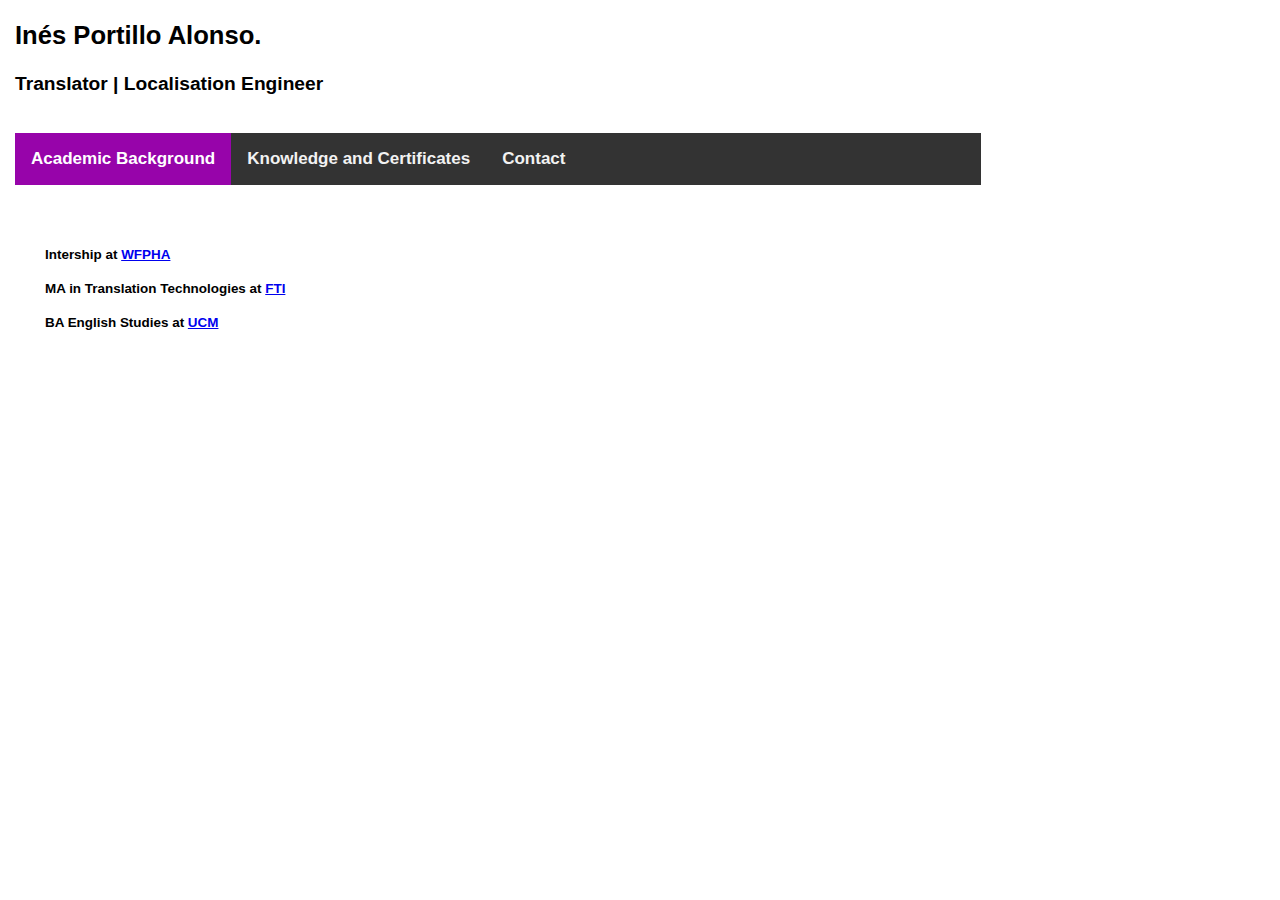
==== index.html @ 41383b5b "Update index.html" ====
<!DOCTYPE html>
  <html>
    <head>
	<meta charset="utf-8">
	<meta name="author" content="Inés Portillo">
	<link rel="stylesheet" type="text/css" href="style.css">
      <title>Page d'accueil</title>
	</head>
	
     <body>
	 </br>
        <h1>Inés Portillo Alonso.</h1>
        <h2>Translator | Localisation Engineer<h2>
		
<div style="margin-left: 0px; width: 966px;" class="topnav">
  <a class="active" href="index.html">Academic Background</a>
  <a href="knowledge.html">Knowledge and Certificates</a>
  <a href="contact.html">Contact</a>
 </div> 
 
  </br>
  <p>Intership at <a href="https://www.wfpha.org/">WFPHA</a>
  <p>MA in Translation Technologies at <a href="https://www.unige.ch/fti/en/">FTI</a><p>
  <p>BA English Studies at <a href="https://www.ucm.es/estudios/grado-estudiosingleses">UCM</a><p>
  

		
    </body
</html>
---- style.css ----
﻿
body {
	font-family:  Helvetica;
	background-color: #fff;
	margin: 0;
	line-height: 1.4;
	padding: 0;
	color: #000;
	font-size: 80%;
}
p {
  margin: 15px;
  font-size: 70%;
}
div {
  margin: 35px;
}
ul, ol, dl { 
	padding: 0;
	margin: 0;
}
h1, h2, h3, h4, h5, h6, p {
	margin-top: 0;	
	padding-right: 15px;
	padding-left: 15px; 
}

}
a:link {
	color: #D80669;
	text-decoration: underline; 
}
a:visited {
	color: #D80669;
	text-decoration: underline;
}
a:hover, a:active, a:focus {
	text-decoration: none;
}

.container {
	width: 960px;
	background-color: #FFF;
	margin: 0 auto;
}

header {
	background-color: #D80669;
}


.content {
	padding: 10px 0;
	width: 780px;
	float: right;
}


.content ul, .content ol {
	padding: 0 15px 15px 40px; 
}

.topnav {
  background-color: #333;
  overflow: hidden;
}


.topnav a {
  float: left;
  color: #f2f2f2;
  text-align: center;
  padding: 14px 16px;
  text-decoration: none;
  font-size: 17px;
}


.topnav a:hover {
  background-color: #ddd;
  color: black;
}


.topnav a.active {
  background-color: #9704aa;
  color: white;
}

	font-style:normal;
	font-size: 10 px;
	padding: 10px 0;
	background-color: #8D8D8D;
	position: relative;
	clear: both;


header, section, footer, aside, article, figure {
	display: block;
}
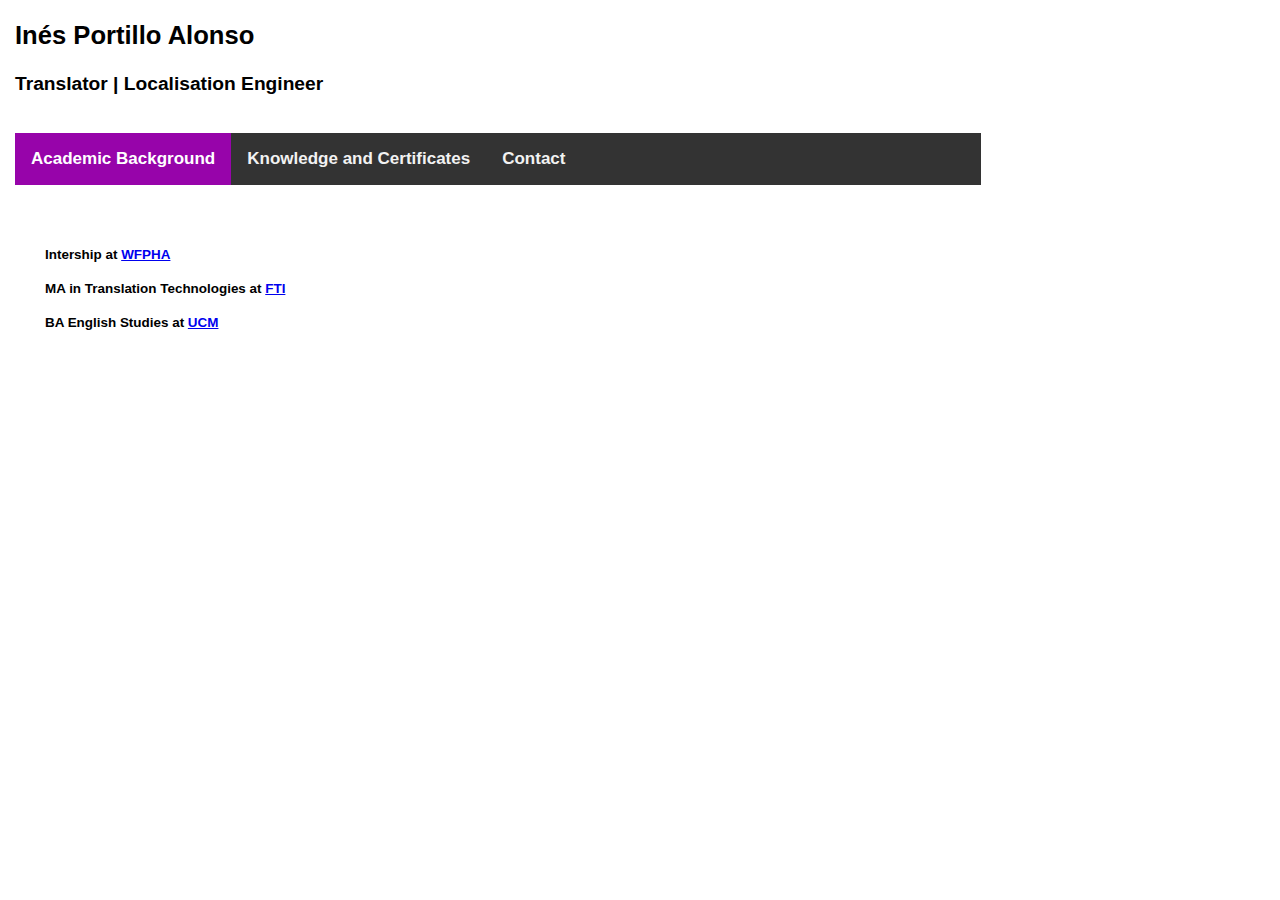
==== commit c350205e: "Update index.html" ====
--- a/index.html
+++ b/index.html
@@ -9,7 +9,7 @@
 	
      <body>
 	 </br>
-        <h1>Inés Portillo Alonso.</h1>
+        <h1>Inés Portillo Alonso</h1>
         <h2>Translator | Localisation Engineer<h2>
 		
 <div style="margin-left: 0px; width: 966px;" class="topnav">
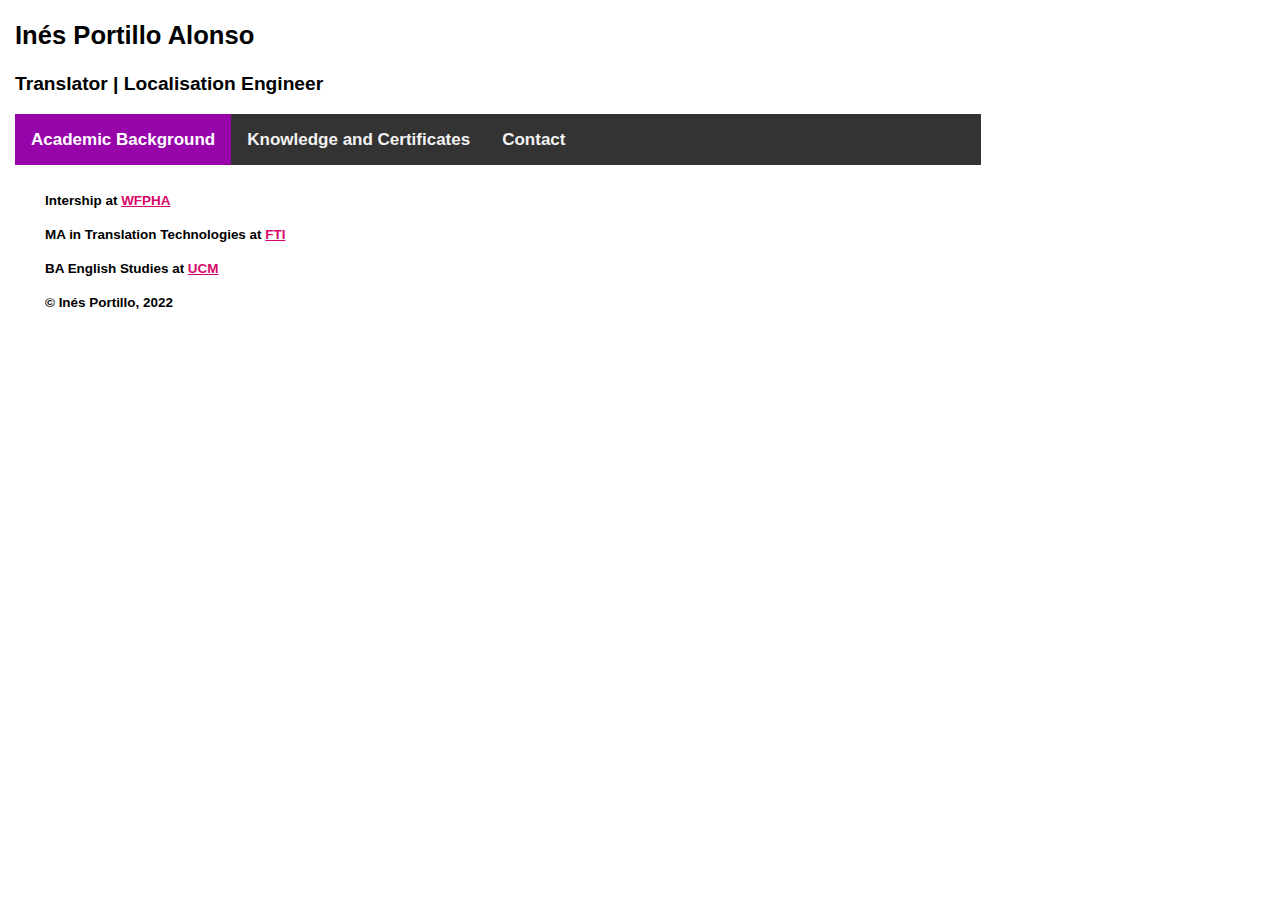
==== commit 37dfa186: "Update index.html" ====
--- a/index.html
+++ b/index.html
@@ -24,6 +24,8 @@
   <p>BA English Studies at <a href="https://www.ucm.es/estudios/grado-estudiosingleses">UCM</a><p>
   
 
-		
+<footer>
+<p>© Inés Portillo, 2022</p>
+</footer>	
     </body
 </html>
--- a/style.css
+++ b/style.css
@@ -1,4 +1,4 @@
-﻿
+﻿/* This is a CSS document created for the course Tecnologies de l'Information et de la COmmunication*/
 body {
 	font-family:  Helvetica;
 	background-color: #fff;
@@ -8,24 +8,27 @@
 	color: #000;
 	font-size: 80%;
 }
+
 p {
   margin: 15px;
   font-size: 70%;
 }
-div {
-  margin: 35px;
-}
+
 ul, ol, dl { 
+	text-align: center;
 	padding: 0;
 	margin: 0;
 }
-h1, h2, h3, h4, h5, h6, p {
+				    
+				    
+h1, h2, h3, p {
+	font-family:  Helvetica;
 	margin-top: 0;	
 	padding-right: 15px;
 	padding-left: 15px; 
 }
 
-}
+
 a:link {
 	color: #D80669;
 	text-decoration: underline; 
@@ -38,33 +41,11 @@
 	text-decoration: none;
 }
 
-.container {
-	width: 960px;
-	background-color: #FFF;
-	margin: 0 auto;
-}
-
-header {
-	background-color: #D80669;
-}
-
-
-.content {
-	padding: 10px 0;
-	width: 780px;
-	float: right;
-}
-
-
-.content ul, .content ol {
-	padding: 0 15px 15px 40px; 
-}
-
 .topnav {
+  margin: auto;
   background-color: #333;
   overflow: hidden;
 }
-
 
 .topnav a {
   float: left;
@@ -77,7 +58,8 @@
 
 
 .topnav a:hover {
-  background-color: #ddd;
+  
+background-color: #ddd;
   color: black;
 }
 
@@ -87,14 +69,4 @@
   color: white;
 }
 
-	font-style:normal;
-	font-size: 10 px;
-	padding: 10px 0;
-	background-color: #8D8D8D;
-	position: relative;
-	clear: both;
-
-
-header, section, footer, aside, article, figure {
-	display: block;
-}+	
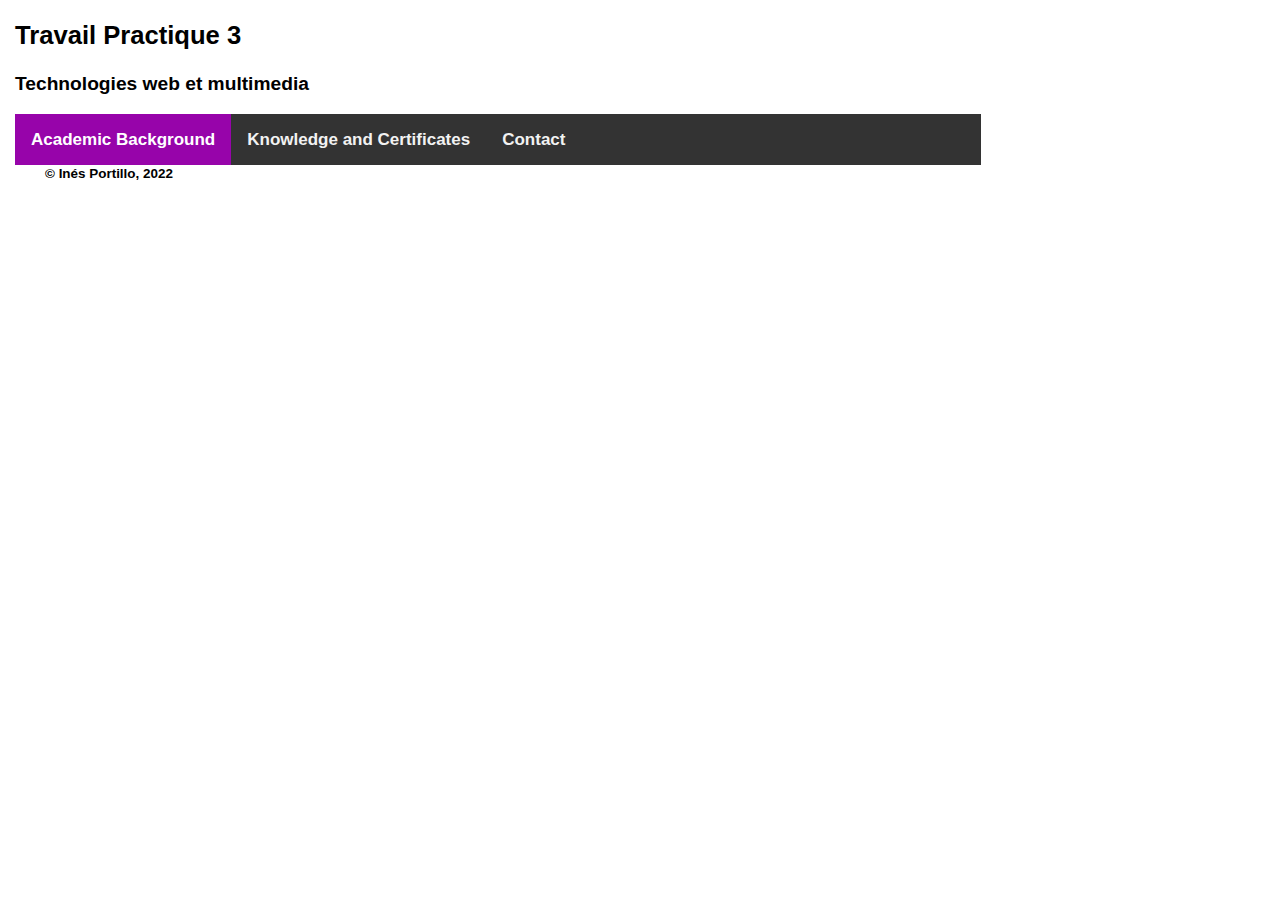
==== commit 2d457bfd: "test for the commit" ====
--- a/index.html
+++ b/index.html
@@ -9,8 +9,8 @@
 	
      <body>
 	 </br>
-        <h1>Inés Portillo Alonso</h1>
-        <h2>Translator | Localisation Engineer<h2>
+        <h1>Travail Practique 3</h1>
+        <h2>Technologies web et multimedia<h2>
 		
 <div style="margin-left: 0px; width: 966px;" class="topnav">
   <a class="active" href="index.html">Academic Background</a>
@@ -18,14 +18,11 @@
   <a href="contact.html">Contact</a>
  </div> 
  
-  </br>
-  <p>Intership at <a href="https://www.wfpha.org/">WFPHA</a>
-  <p>MA in Translation Technologies at <a href="https://www.unige.ch/fti/en/">FTI</a><p>
-  <p>BA English Studies at <a href="https://www.ucm.es/estudios/grado-estudiosingleses">UCM</a><p>
+
   
 
 <footer>
 <p>© Inés Portillo, 2022</p>
 </footer>	
-    </body
+</body>
 </html>
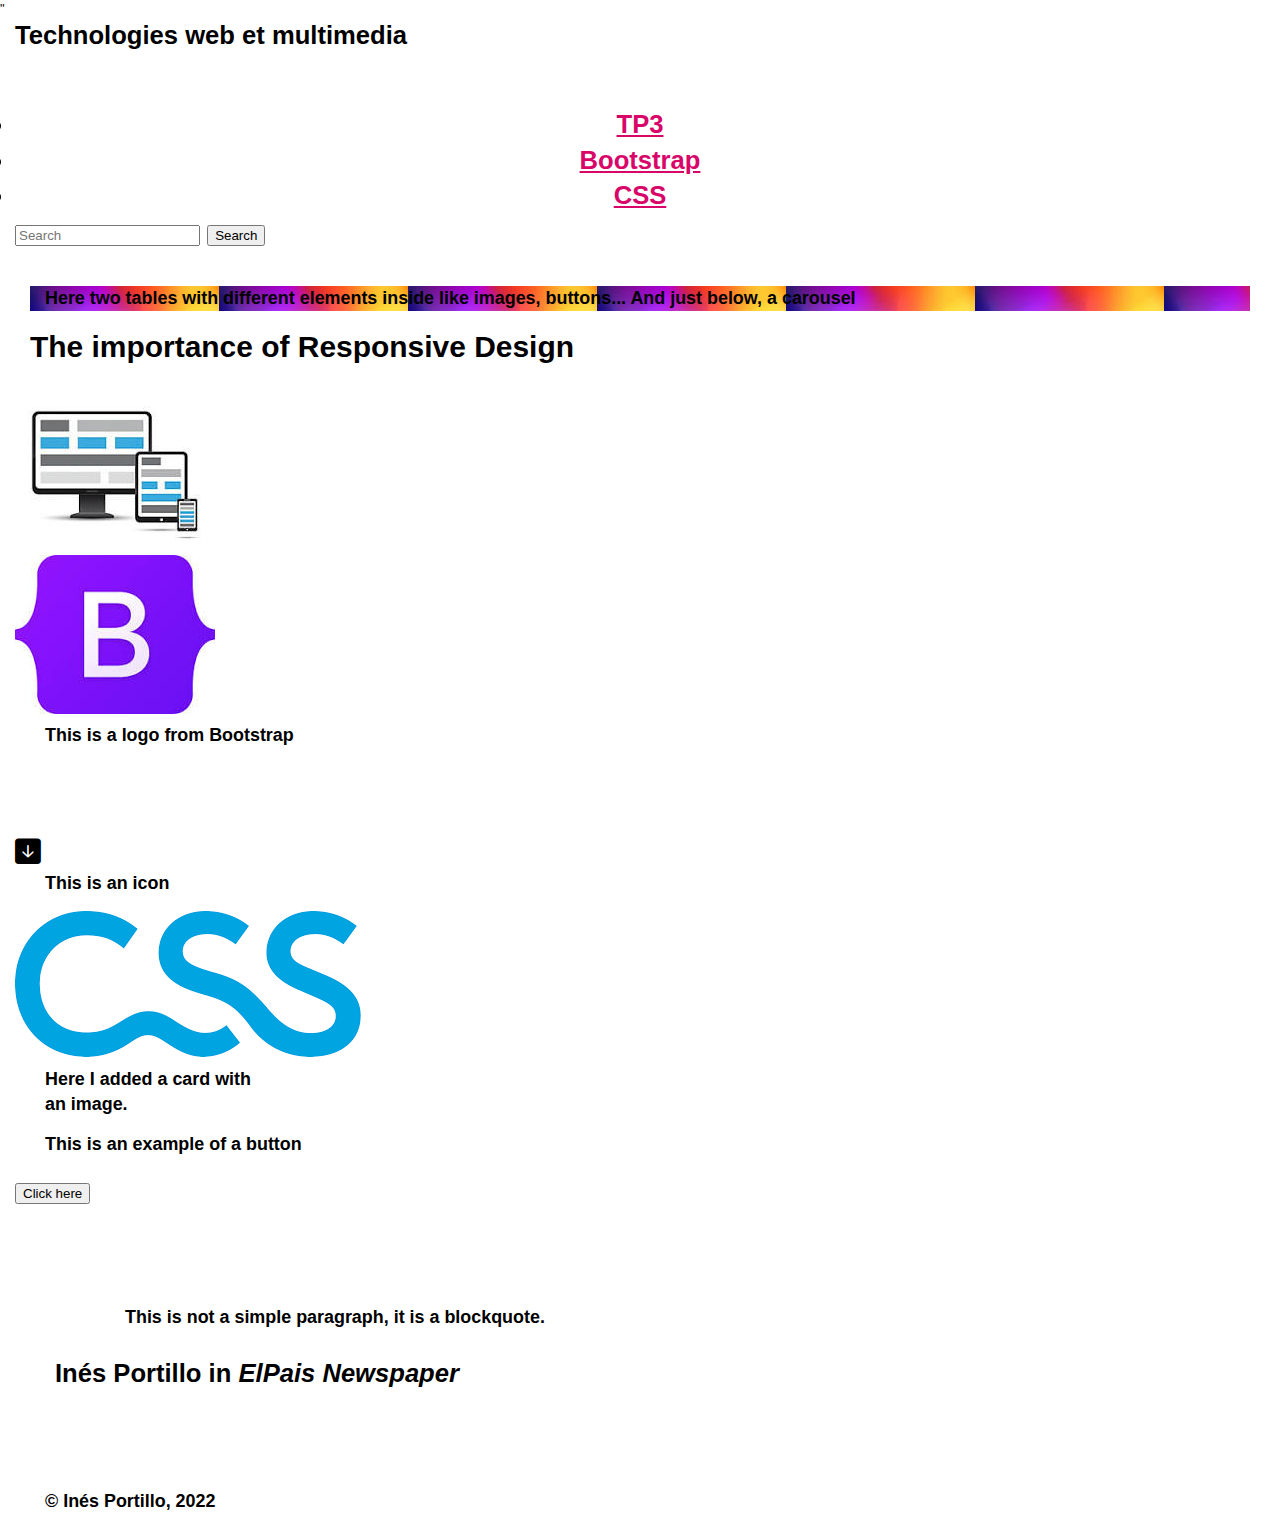
==== commit b6583665: "Update index.html" ====
--- a/index.html
+++ b/index.html
@@ -3,26 +3,131 @@
     <head>
 	<meta charset="utf-8">
 	<meta name="author" content="Inés Portillo">
-	<link rel="stylesheet" type="text/css" href="style.css">
-      <title>Page d'accueil</title>
+    <link href="https://cdn.jsdelivr.net/npm/bootstrap@5.2.2/dist/css/bootstrap.min.css" rel="stylesheet" integrity="sha384-Zenh87qX5JnK2Jl0vWa8Ck2rdkQ2Bzep5IDxbcnCeuOxjzrPF/et3URy9Bv1WTRi" crossorigin="anonymous">
+    <script src="https://cdn.jsdelivr.net/npm/bootstrap@5.2.2/dist/js/bootstrap.bundle.min.js" integrity="sha384-OERcA2EqjJCMA+/3y+gxIOqMEjwtxJY7qPCqsdltbNJuaOe923+mo//f6V8Qbsw3" crossorigin="anonymous"></script>"
+	<link rel="stylesheet" type="text/css" href="index.css">
+  <link rel="stylesheet" href="https://cdn.jsdelivr.net/npm/bootstrap-icons@1.9.1/font/bootstrap-icons.css">
+      <title>TP3-Inés</title>
 	</head>
 	
      <body>
-	 </br>
-        <h1>Travail Practique 3</h1>
-        <h2>Technologies web et multimedia<h2>
-		
-<div style="margin-left: 0px; width: 966px;" class="topnav">
-  <a class="active" href="index.html">Academic Background</a>
-  <a href="knowledge.html">Knowledge and Certificates</a>
-  <a href="contact.html">Contact</a>
- </div> 
- 
+	   
+ <!--Le Body comence ici-->     
+        <h1>Technologies web et multimedia<h1>
+        </br>
 
-  
+<!-- Ici une Navbar. 
+Le code exemple se trouve dans la doc (https://getbootstrap.com/docs/5.2/components/navbar/) 
+Les composants sont modifiés-->
+            <nav class="navbar navbar-expand-lg bg-light">
+                <div class="container-fluid">
+
+                  
+                
+                  <div class="collapse navbar-collapse" id="navbarSupportedContent">
+                    <ul class="navbar-nav me-auto mb-2 mb-lg-0">
+
+                      <li class="nav-item"> <!--this class says it is a navigation bat-->
+                        <a class="nav-link active" aria-current="page" href="#">TP3</a>
+                        
+                      </li>
+
+                      <li class="nav-item">
+                        <a class="nav-link" href="https://getbootstrap.com/" target=”_blank”>Bootstrap</a>
+                        <!-- nav link refers to a link that goes to a webpage-->
+                      </li>
+
+                      <li class="nav-item">
+                        <a class="nav-link" href="https://www.w3schools.com/css/" target=”_blank”>CSS</a>
+                      </li>
+
+                      
+
+                     
+                      
+                    </ul> <!-- those class are the required ones for a search bar-->
+                    <form class="d-flex" role="search">
+                      <input class="form-control me-2" type="search" placeholder="Search" aria-label="Search">
+                      <button class="btn btn-outline-success" type="submit">Search</button>
+                    </form>
+                  </div>
+                </div>
+              </nav> 
+ </br>
+
+
+ <!-- une ligne avec trois contenus-->
+ <div class="container text-center"> <!--class for all columns it makes text in the center-->
+
+  <div class="row"> <!--1 row, 3 columns-->
+
+    <div class="col-sm"> <!--column in left top-->
+      <p style="background-image: url('images/background.jpg');"> 
+       Here two tables with different elements inside like images, buttons...
+       And just below, a carousel</p>
+      <div class="spinner-border"></div> <!--this class defines the carousel-->
+     </div>
+
+    <div class="col-sm"> <!--colum in the middle top-->
+      <!--Cet element est une titre avec le même class que le precedent-->
+      <!--De plus, sm: small devices landscape phones,576px and up)-->
+      <h3>The importance of Responsive Design</h3>
+      <img src="images/design.jpg" alt="laptop and mobile display">
+    </div>
+
+    <div class="col-sm"> <!--column in rigth top--> 
+      <!--Cet element est une image-->
+      <img src="images/bootstrap.jpg" alt="logo of Bootstrap"> <!-- src is for images ; alt is the alternative text for people that can't see-->
+      <p>This is a logo from Bootstrap</p>  
+    </div>
+
+  </div>
+</div>
+<br></br>
+
+<!--ligne avec 2 (ou plus) contenus de largeur prédéfinie (e.g. 1/3 et 2/3 de la largeur de la page) 
+  qui s’affichent côte-à-côte sur les affichages dont la largeur est de 576px ou plus, 
+  et stacked sur les affichages plus petits.-->
+  <div class="row">
+
+    <div class="col-sm"> <!-- colum in left, class col-sm for small devices-->
+      <i class="bi bi-arrow-down-square-fill"></i>
+      <p>This is an icon</p>
+    </div>
+
+    <!-- column middle down-->
+    <div class="card" style="width: 18rem;"> <!--class, this is a card-->
+      <img src="images/css.png" class="card-img-top" alt="card with css imagen"> <!--class this is a card with an image at the top-->
+      <div class="card-body"> <!-- this class makes reference to the body of the card, which is only text-->
+        <p class="card-text">Here I added a card with an image.</p> 
+      </div>
+    </div>
+
+    <div class="col-sm"> <!-- column in right down-->
+      <p class="py-md-5">This is an example of a button</p>
+      <!-- the py-md-5 class determine margin et padding to x3 times space-->
+      <button class="btn btn primary">Click here </button> 
+      <!-- deux valeurs (classes) qui déterminent le formatage :btn ; btn primary -->
+      <!--ceci est aussi un class contextuelle-->
+    </div>
+  </div>
+</div>
+<br></br>
+
+<figure class="text-end">
+  <blockquote class="blockquote"> <!-- this class refers to the attribute blockquote-->
+    <p>This is not a simple paragraph, it is a blockquote.</p>
+  </blockquote>
+  <figcaption class="blockquote-footer"> <!--this class refers to the foot of the block-->
+    Inés Portillo in <cite title="Source Title">ElPais Newspaper</cite>
+  </figcaption>
+</figure>
+<br></br>
+
 
 <footer>
 <p>© Inés Portillo, 2022</p>
+
 </footer>	
 </body>
 </html>
--- a/index.css
+++ b/index.css
@@ -0,0 +1,72 @@
+﻿/* This is a CSS document created for the course Tecnologies de l'Information et de la COmmunication*/
+body {
+	font-family:  Helvetica;
+	background-color: #fff;
+	margin: 0;
+	line-height: 1.4;
+	padding: 0;
+	color: #000;
+	font-size: 80%;
+}
+
+p {
+  margin: 15px;
+  font-size: 70%;
+}
+
+ul, ol, dl { 
+	text-align: center;
+	padding: 0;
+	margin: 0;
+}
+				    
+				    
+h1, h2, h3, p {
+	font-family:  Helvetica;
+	margin-top: 0;	
+	padding-right: 15px;
+	padding-left: 15px; 
+}
+
+
+a:link {
+	color: #D80669;
+	text-decoration: underline; 
+}
+a:visited {
+	color: #D80669;
+	text-decoration: underline;
+}
+a:hover, a:active, a:focus {
+	text-decoration: none;
+}
+
+.topnav {
+  margin: auto;
+  background-color: #333;
+  overflow: hidden;
+}
+
+.topnav a {
+  float: left;
+  color: #f2f2f2;
+  text-align: center;
+  padding: 14px 16px;
+  text-decoration: none;
+  font-size: 17px;
+}
+
+
+.topnav a:hover {
+  
+background-color: #ddd;
+  color: black;
+}
+
+
+.topnav a.active {
+  background-color: #9704aa;
+  color: white;
+}
+
+	
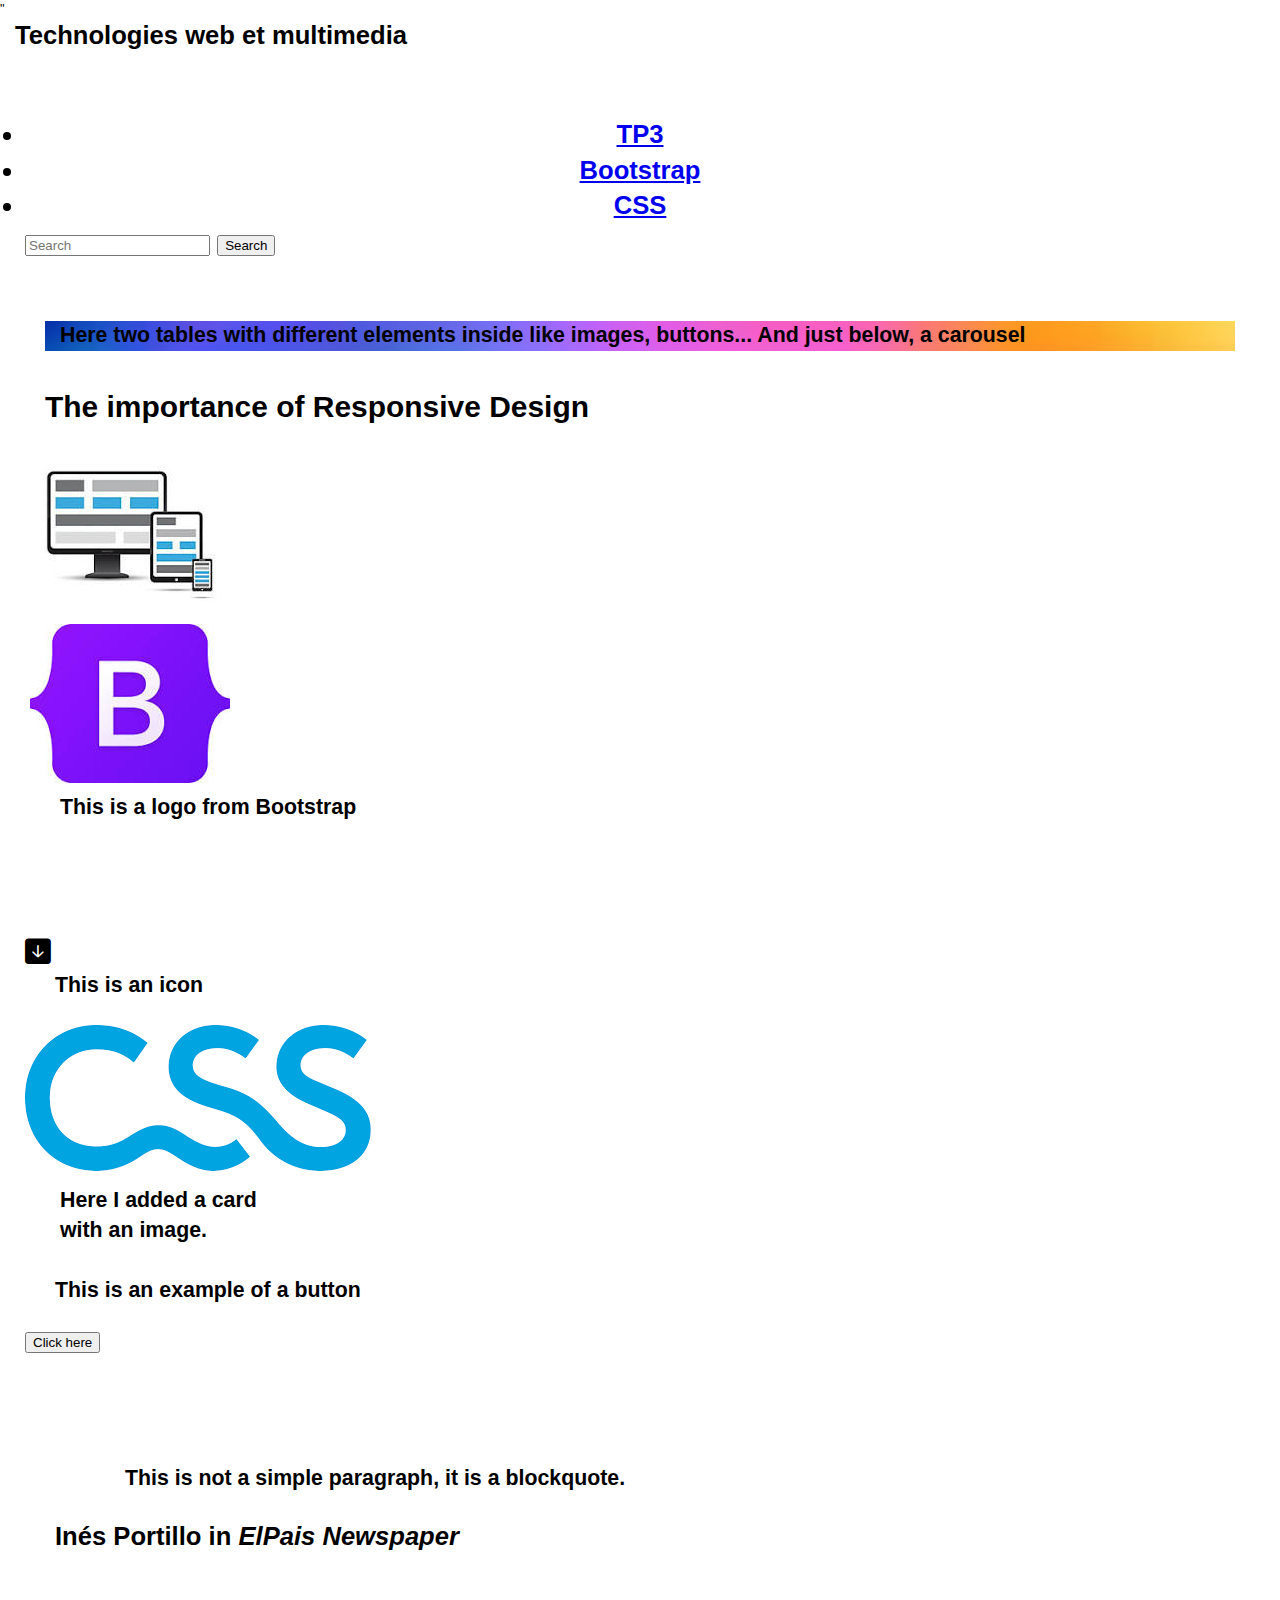
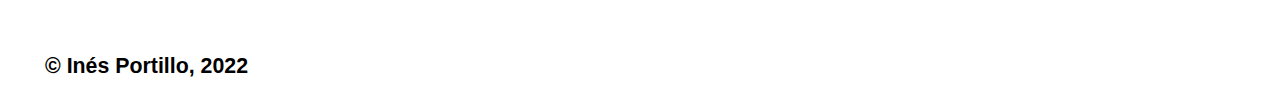
==== commit 5fd31c22: "Update index.html" ====
--- a/index.html
+++ b/index.html
@@ -106,7 +106,7 @@
     <div class="col-sm"> <!-- column in right down-->
       <p class="py-md-5">This is an example of a button</p>
       <!-- the py-md-5 class determine margin et padding to x3 times space-->
-      <button class="btn btn primary">Click here </button> 
+      <button class="p-3 btn primary mb-2 bg-info text-white" >Click here</button> 
       <!-- deux valeurs (classes) qui déterminent le formatage :btn ; btn primary -->
       <!--ceci est aussi un class contextuelle-->
     </div>
--- a/index.css
+++ b/index.css
@@ -1,4 +1,4 @@
-﻿/* This is a CSS document created for the course Tecnologies de l'Information et de la COmmunication*/
+/* This is a CSS document created for the course Technologies web et multimedia*/
 body {
 	font-family:  Helvetica;
 	background-color: #fff;
@@ -9,11 +9,13 @@
 	font-size: 80%;
 }
 
+/*css rule pour les paragraps*/
 p {
   margin: 15px;
   font-size: 70%;
 }
 
+/*css rule pour les liens*/
 ul, ol, dl { 
 	text-align: center;
 	padding: 0;
@@ -28,45 +30,24 @@
 	padding-left: 15px; 
 }
 
-
-a:link {
-	color: #D80669;
-	text-decoration: underline; 
-}
-a:visited {
-	color: #D80669;
-	text-decoration: underline;
-}
-a:hover, a:active, a:focus {
-	text-decoration: none;
+/* rule pour les small devices */
+@media (min-width: 576px){
+	div{
+		padding: 5px;
+	}
+	p{
+		font-size: smaller;
+	}
 }
 
-.topnav {
-  margin: auto;
-  background-color: #333;
-  overflow: hidden;
+/* css rule pour l'image de fond de l'element <p>*/
+/*Pour que l’image soit centrée, back-ground position center */
+/*et que couvre la totalité de la largeur de l’élément, background size cover*/
+/* on ne veut pas repeat, donc, no-repeat*/
+/* on peut ajuster la color du text, mais dans ce cas le noir (par defect) était deja bien*/
+p{
+	background-position: center; 
+	background-repeat: no-repeat; 
+	background-size: cover ;
+	color: #000;
 }
-
-.topnav a {
-  float: left;
-  color: #f2f2f2;
-  text-align: center;
-  padding: 14px 16px;
-  text-decoration: none;
-  font-size: 17px;
-}
-
-
-.topnav a:hover {
-  
-background-color: #ddd;
-  color: black;
-}
-
-
-.topnav a.active {
-  background-color: #9704aa;
-  color: white;
-}
-
-	
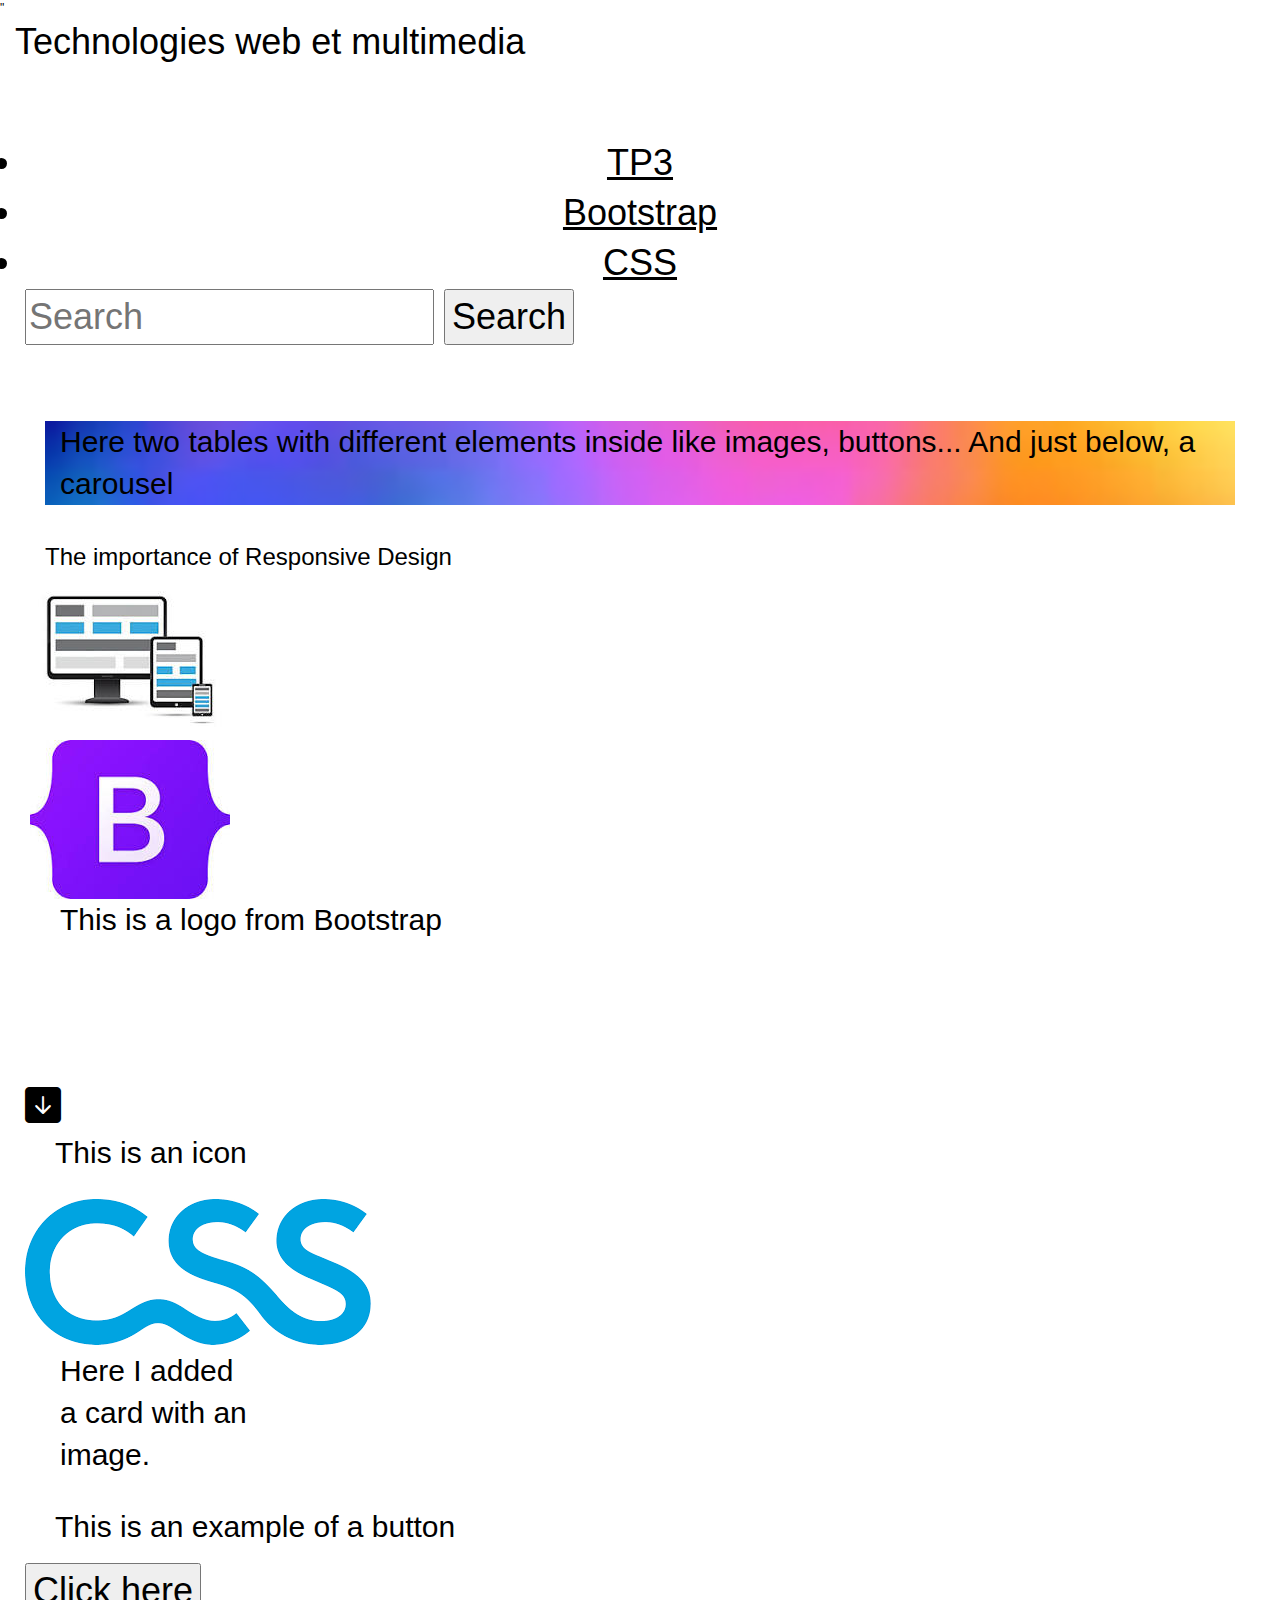
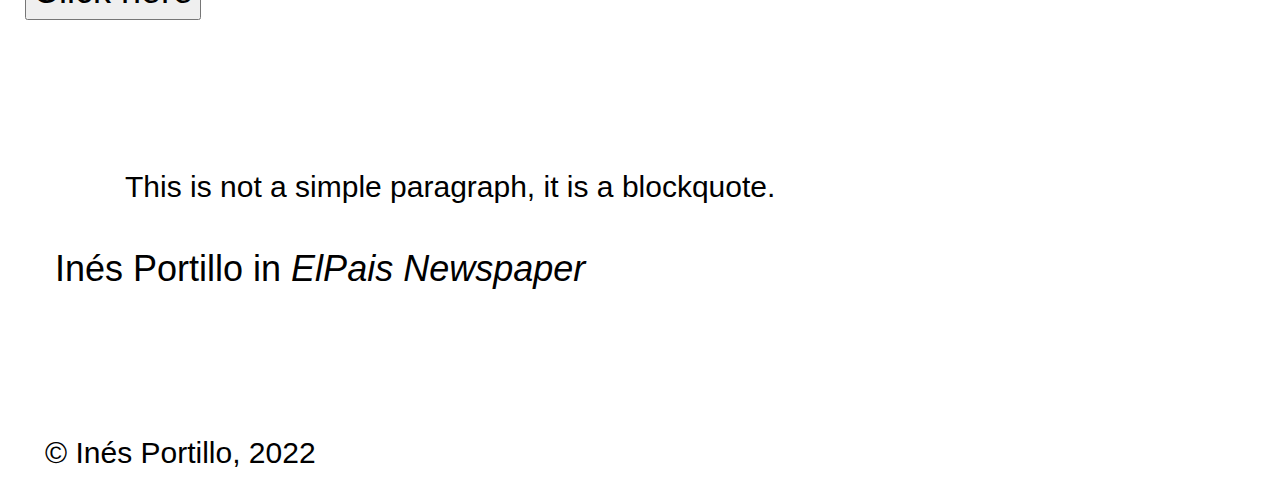
==== commit 1478636a: "Update index.html" ====
--- a/index.html
+++ b/index.html
@@ -3,6 +3,8 @@
     <head>
 	<meta charset="utf-8">
 	<meta name="author" content="Inés Portillo">
+	    <meta name="viewport" content="width=device-width, initial-scale=1">
+<link rel="stylesheet" href="https://www.w3schools.com/w3css/4/w3.css">
     <link href="https://cdn.jsdelivr.net/npm/bootstrap@5.2.2/dist/css/bootstrap.min.css" rel="stylesheet" integrity="sha384-Zenh87qX5JnK2Jl0vWa8Ck2rdkQ2Bzep5IDxbcnCeuOxjzrPF/et3URy9Bv1WTRi" crossorigin="anonymous">
     <script src="https://cdn.jsdelivr.net/npm/bootstrap@5.2.2/dist/js/bootstrap.bundle.min.js" integrity="sha384-OERcA2EqjJCMA+/3y+gxIOqMEjwtxJY7qPCqsdltbNJuaOe923+mo//f6V8Qbsw3" crossorigin="anonymous"></script>"
 	<link rel="stylesheet" type="text/css" href="index.css">
